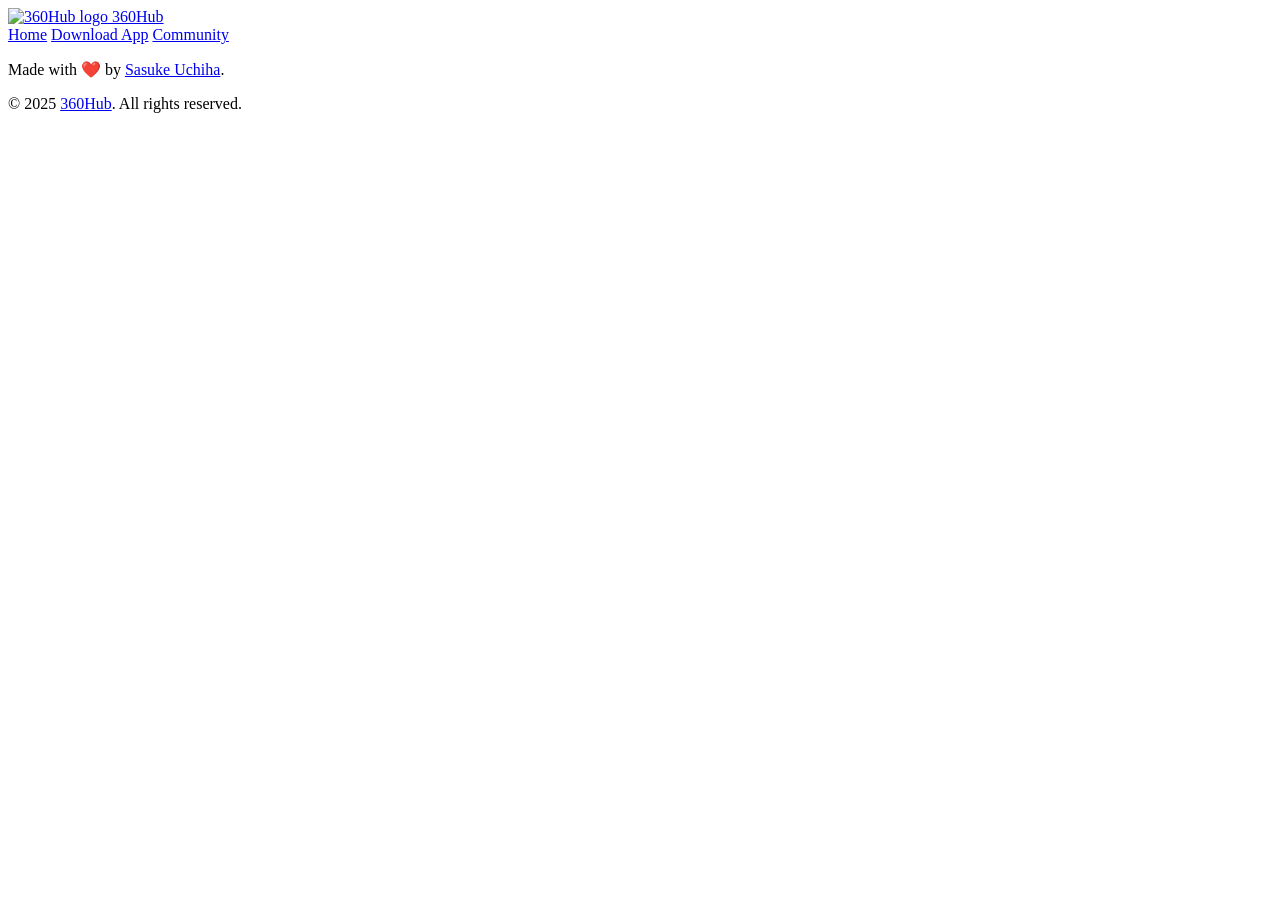
==== bot/server/template/base_ott.html @ 59ca2e2a "Polish OTT template rendering" ====
<!DOCTYPE html>
<html lang="en">
<head>
    <meta charset="UTF-8">
    <meta name="viewport" content="width=device-width, initial-scale=1.0">
    <link rel="icon" href="https://homies-theta.vercel.app/logo.png" type="image/x-icon">
    <link rel="shortcut icon" href="https://homies-theta.vercel.app/logo.png" type="image/x-icon">
    <title><!-- PageTitle --></title>
    <link rel="preconnect" href="https://fonts.googleapis.com">
    <link rel="preconnect" href="https://fonts.gstatic.com" crossorigin>
    <link href="https://fonts.googleapis.com/css2?family=Inter:wght@400;500;600;700;800&display=swap" rel="stylesheet">
    <link rel="stylesheet" href="/static/ott.css">
    <!-- ExtraHead -->
</head>
<body class="<!-- BodyClass -->">
    <div class="new-ott-app">
        <header class="ott-navbar-shell">
            <nav class="ott-navbar">
                <a class="ott-brand" href="/">
                    <img src="https://homies-theta.vercel.app/logo.png" alt="360Hub logo" class="ott-brand__logo">
                    <span class="ott-brand__text">360Hub</span>
                </a>
                <div class="ott-nav-links">
                    <a class="ott-nav-link" href="/">Home</a>
                    <a class="ott-nav-link" href="https://app.360hub.fun">Download App</a>
                    <a class="ott-nav-link" href="https://t.me/Offical360Hub" target="_blank" rel="noopener">Community</a>
                </div>
                <div class="ott-nav-actions">
                    <!-- NavbarActions -->
                </div>
            </nav>
        </header>
        <main class="ott-main">
            <!-- PageContent -->
        </main>
        <footer class="ott-footer">
            <p>Made with ❤️ by <a href="https://t.me/Uchiha_Developer" target="_blank" rel="noopener">Sasuke Uchiha</a>.</p>
            <p>&copy; 2025 <a href="https://360hub.fun" target="_blank" rel="noopener">360Hub</a>. All rights reserved.</p>
        </footer>
    </div>
</body>
</html>
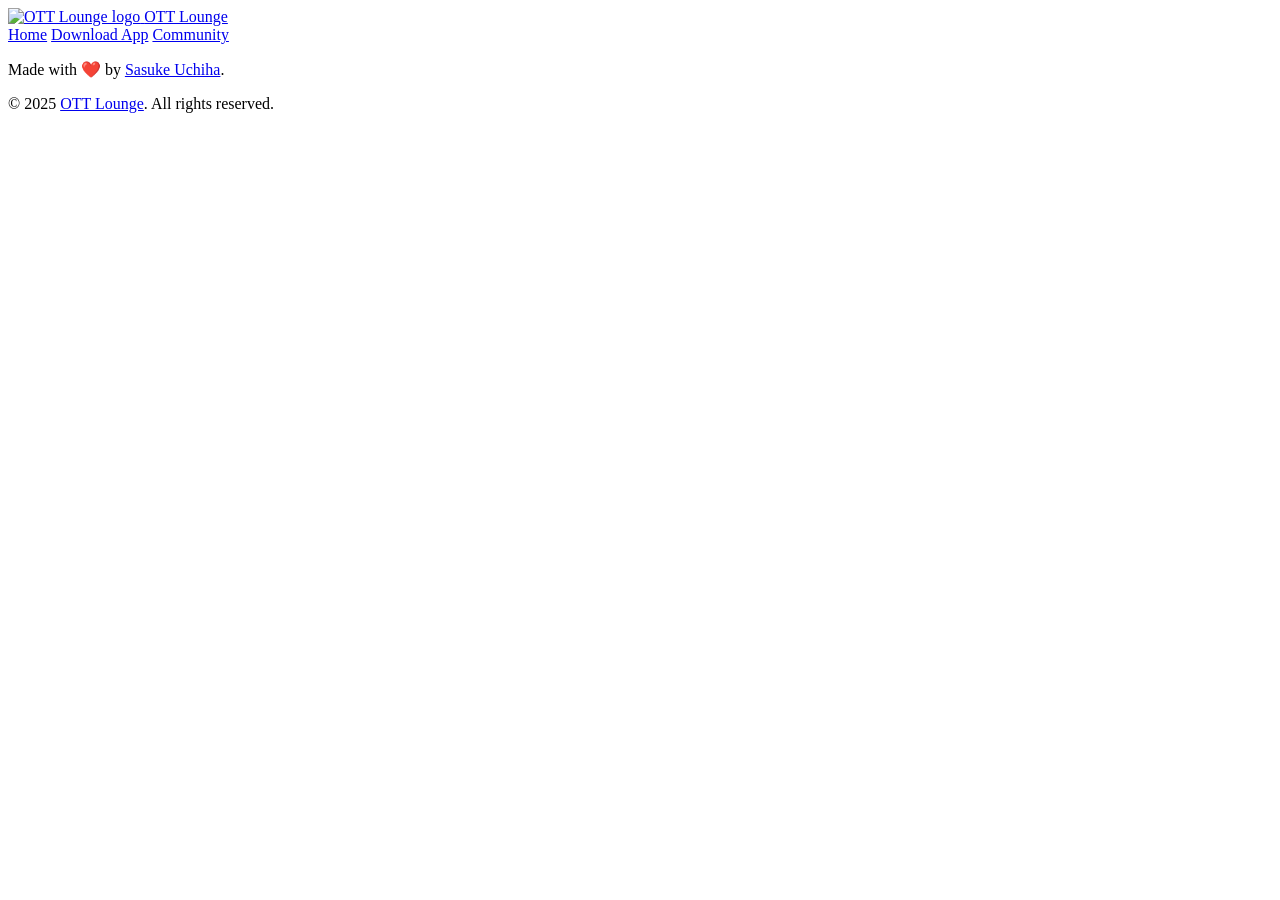
==== commit ef6a7087: "Clean up OTT branding and shared client script" ====
--- a/bot/server/template/base_ott.html
+++ b/bot/server/template/base_ott.html
@@ -17,9 +17,10 @@
         <header class="ott-navbar-shell">
             <nav class="ott-navbar">
                 <a class="ott-brand" href="/">
-                    <img src="https://homies-theta.vercel.app/logo.png" alt="360Hub logo" class="ott-brand__logo">
-                    <span class="ott-brand__text">360Hub</span>
+                    <img src="https://homies-theta.vercel.app/logo.png" alt="OTT Lounge logo" class="ott-brand__logo">
+                    <span class="ott-brand__text">OTT Lounge</span>
                 </a>
+                <div class="ott-nav-center"><span id="ottSelectedLabel"><!-- SelectedLabel --></span></div>
                 <div class="ott-nav-links">
                     <a class="ott-nav-link" href="/">Home</a>
                     <a class="ott-nav-link" href="https://app.360hub.fun">Download App</a>
@@ -35,8 +36,9 @@
         </main>
         <footer class="ott-footer">
             <p>Made with ❤️ by <a href="https://t.me/Uchiha_Developer" target="_blank" rel="noopener">Sasuke Uchiha</a>.</p>
-            <p>&copy; 2025 <a href="https://360hub.fun" target="_blank" rel="noopener">360Hub</a>. All rights reserved.</p>
+            <p>&copy; 2025 <a href="/">OTT Lounge</a>. All rights reserved.</p>
         </footer>
     </div>
+    <script src="/static/ott.js"></script>
 </body>
 </html>
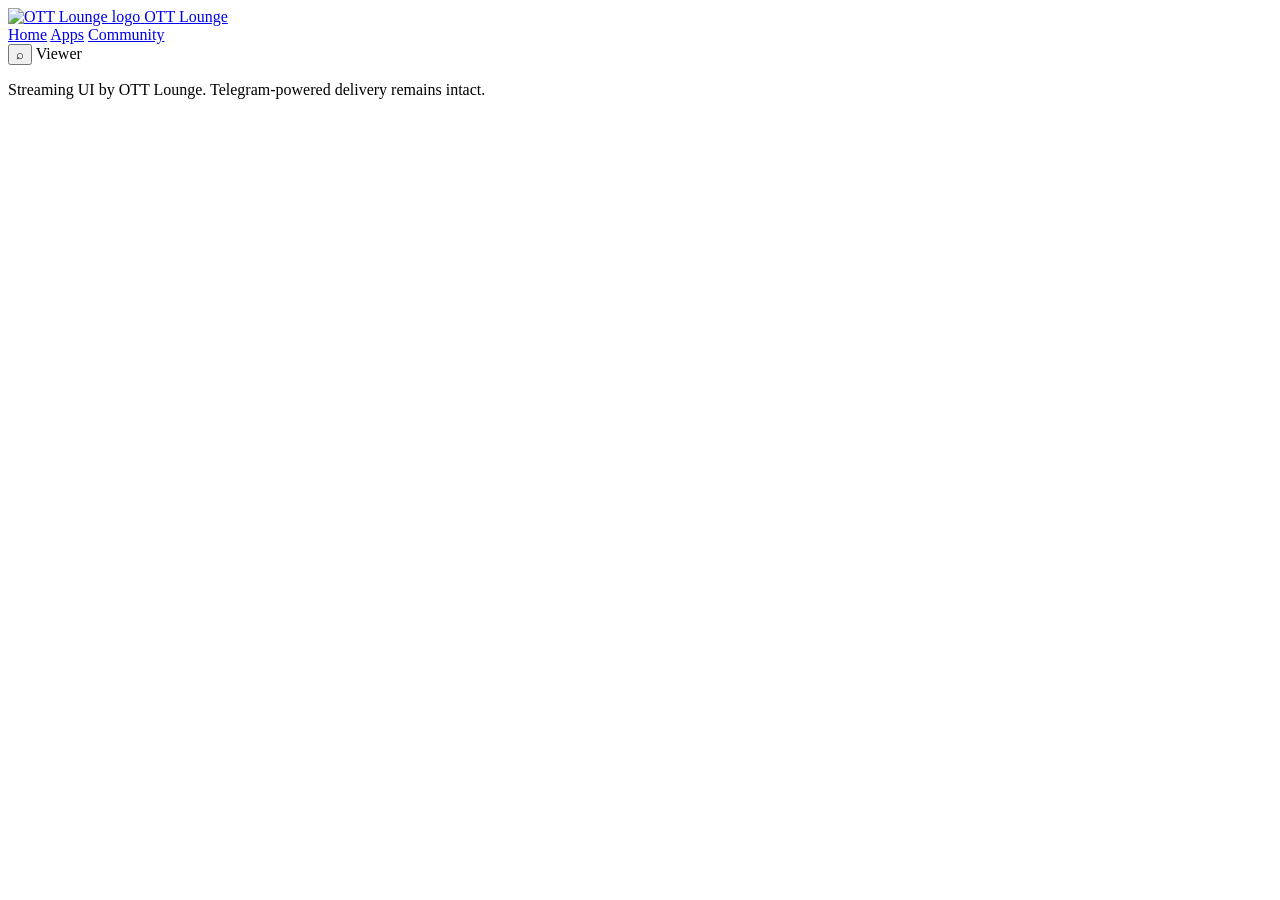
==== commit 93e97439: "Polish OTT streaming layout" ====
--- a/bot/server/template/base_ott.html
+++ b/bot/server/template/base_ott.html
@@ -13,30 +13,33 @@
     <!-- ExtraHead -->
 </head>
 <body class="<!-- BodyClass -->">
-    <div class="new-ott-app">
-        <header class="ott-navbar-shell">
-            <nav class="ott-navbar">
-                <a class="ott-brand" href="/">
-                    <img src="https://homies-theta.vercel.app/logo.png" alt="OTT Lounge logo" class="ott-brand__logo">
-                    <span class="ott-brand__text">OTT Lounge</span>
+    <div class="netflix-app">
+        <header class="site-header">
+            <nav class="site-nav">
+                <a class="site-brand" href="/">
+                    <img src="https://homies-theta.vercel.app/logo.png" alt="OTT Lounge logo" class="site-brand__logo">
+                    <span class="site-brand__text">OTT Lounge</span>
                 </a>
-                <div class="ott-nav-center"><span id="ottSelectedLabel"><!-- SelectedLabel --></span></div>
-                <div class="ott-nav-links">
-                    <a class="ott-nav-link" href="/">Home</a>
-                    <a class="ott-nav-link" href="https://app.360hub.fun">Download App</a>
-                    <a class="ott-nav-link" href="https://t.me/Offical360Hub" target="_blank" rel="noopener">Community</a>
+                <div class="site-nav__center">
+                    <span id="ottSelectedLabel" class="selected-ott-pill"><!-- SelectedLabel --></span>
                 </div>
-                <div class="ott-nav-actions">
+                <div class="site-nav__links">
+                    <a class="site-link" href="/">Home</a>
+                    <a class="site-link" href="https://app.360hub.fun">Apps</a>
+                    <a class="site-link" href="https://t.me/Offical360Hub" target="_blank" rel="noopener">Community</a>
+                </div>
+                <div class="site-nav__actions">
+                    <button type="button" class="nav-icon-button" aria-label="Search">⌕</button>
+                    <span class="profile-chip">Viewer</span>
                     <!-- NavbarActions -->
                 </div>
             </nav>
         </header>
-        <main class="ott-main">
+        <main class="site-main">
             <!-- PageContent -->
         </main>
-        <footer class="ott-footer">
-            <p>Made with ❤️ by <a href="https://t.me/Uchiha_Developer" target="_blank" rel="noopener">Sasuke Uchiha</a>.</p>
-            <p>&copy; 2025 <a href="/">OTT Lounge</a>. All rights reserved.</p>
+        <footer class="site-footer">
+            <p>Streaming UI by OTT Lounge. Telegram-powered delivery remains intact.</p>
         </footer>
     </div>
     <script src="/static/ott.js"></script>
